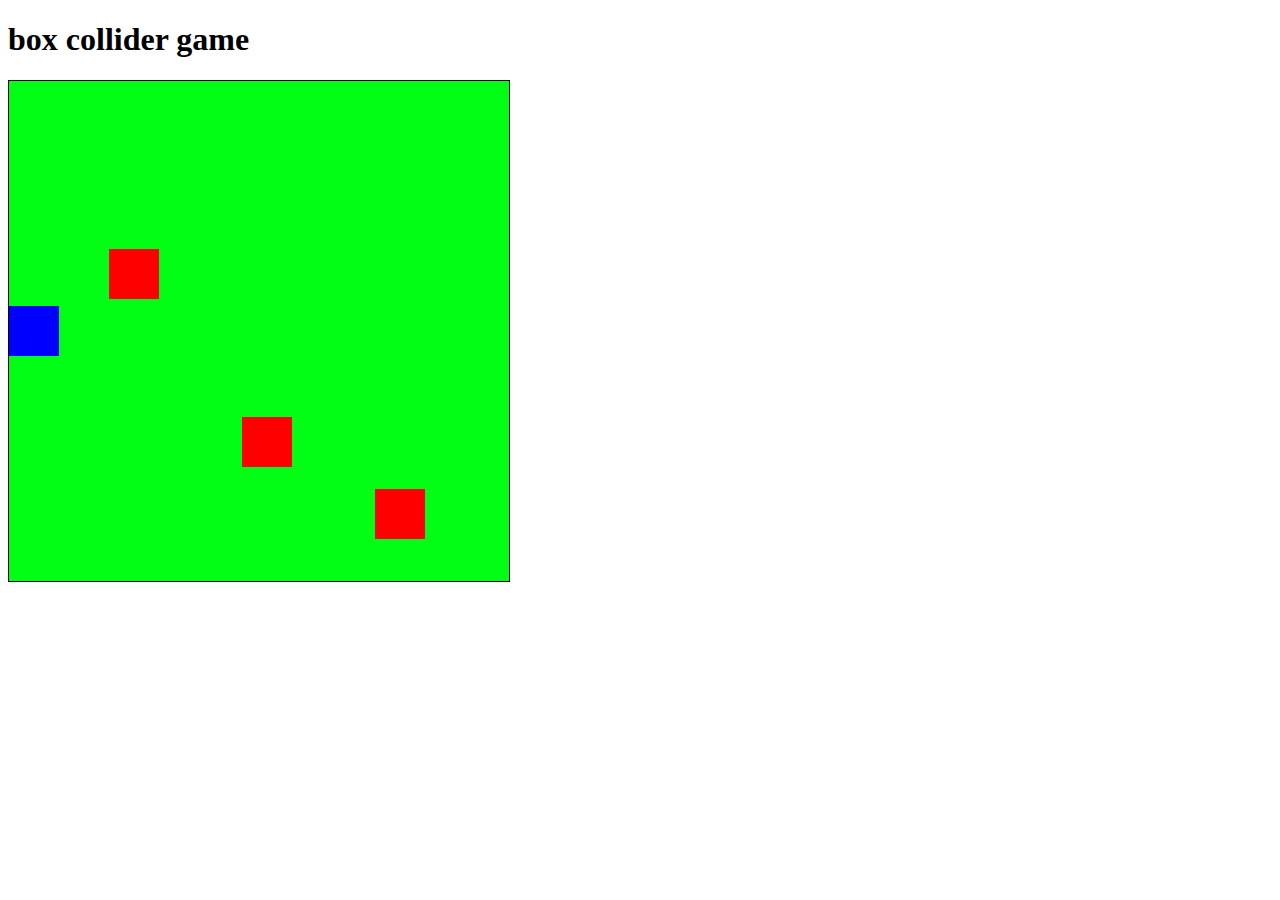
==== box collider game/index.html @ 1d623a4d "box collider game added to projects" ====
<!DOCTYPE html>
<html lang="en">
<head>
    <meta charset="UTF-8">
    <meta http-equiv="X-UA-Compatible" content="IE=edge">
    <meta name="viewport" content="width=device-width, initial-scale=1.0">
    <title>Document</title>
    <link rel="stylesheet" href="style.css">
    <script async defer src="script.js"></script>
    
</head>
<body>
    <h1>box collider game</h1>
    <canvas id="mycanvas" width="500px" height="500px"></canvas>
    
</body>
</html>
---- box collider game/style.css ----
#mycanvas {
    height : 500px;
    width : 500px;
    border: 1px solid black;
    background-color: rgb(0, 255, 21);
}
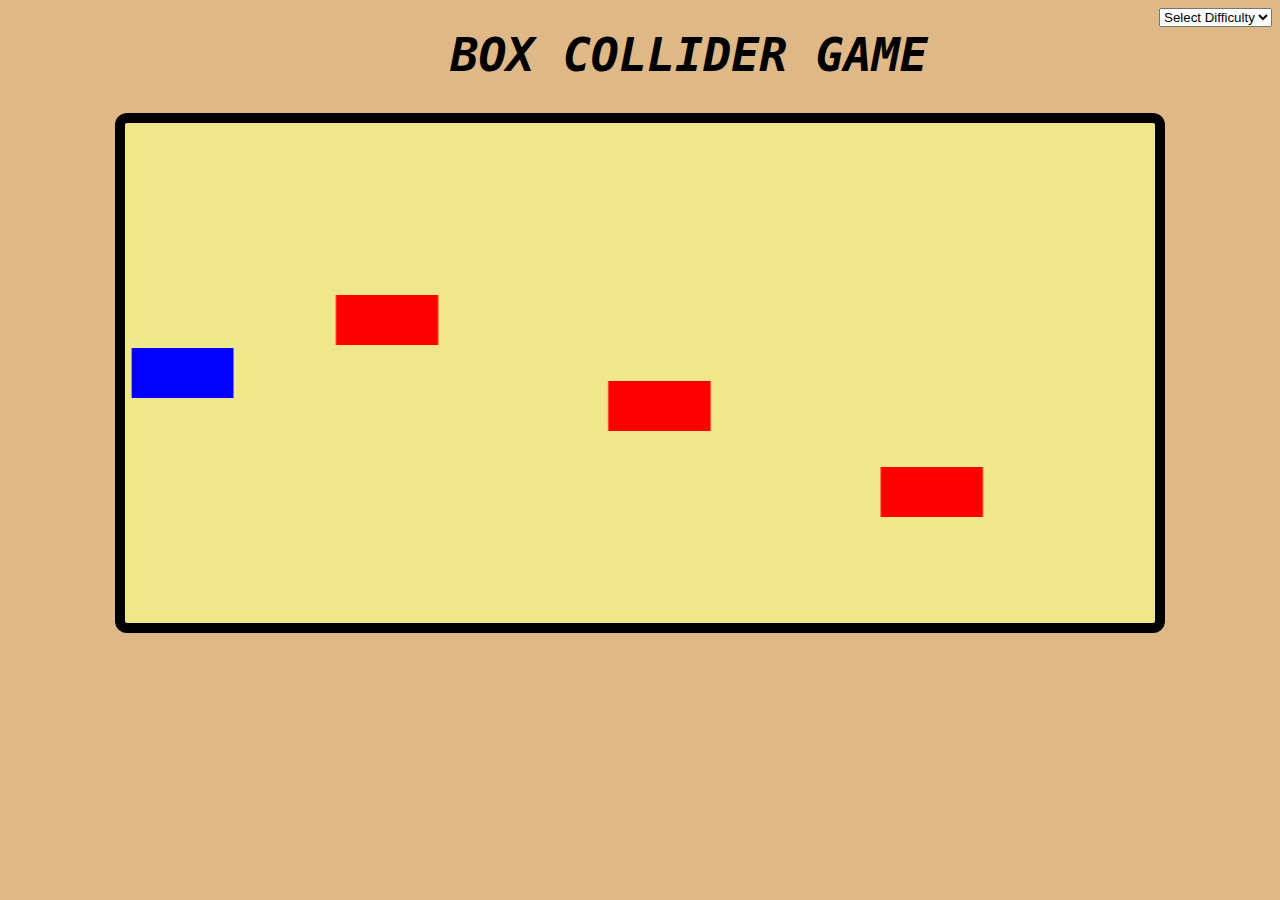
==== commit ea8b5938: "adding difficulty setting functionality" ====
--- a/box collider game/index.html
+++ b/box collider game/index.html
@@ -1,17 +1,35 @@
 <!DOCTYPE html>
 <html lang="en">
+
 <head>
     <meta charset="UTF-8">
     <meta http-equiv="X-UA-Compatible" content="IE=edge">
     <meta name="viewport" content="width=device-width, initial-scale=1.0">
     <title>Document</title>
+
+    <!-- CSS only -->
+    <link href="https://cdn.jsdelivr.net/npm/bootstrap@5.2.0/dist/css/bootstrap.min.css" rel="stylesheet"
+        integrity="sha384-gH2yIJqKdNHPEq0n4Mqa/HGKIhSkIHeL5AyhkYV8i59U5AR6csBvApHHNl/vI1Bx" crossorigin="anonymous">
     <link rel="stylesheet" href="style.css">
     <script async defer src="script.js"></script>
-    
+
 </head>
+
 <body>
-    <h1>box collider game</h1>
-    <canvas id="mycanvas" width="500px" height="500px"></canvas>
-    
+    <h1>BOX COLLIDER GAME</h1>
+
+
+    <select class="form-select form-select-lg w-25 d-inline-block m-3" aria-label=".form-select-sm example">
+        <option selected>Select Difficulty</option>
+        <option value="1">Easy</option>
+        <option value="2">Moderate</option>
+        <option value="3">Hard</option>
+    </select>
+
+    <div>
+        <canvas id="mycanvas" width="500px" height="500px"></canvas>
+    </div>
+
 </body>
+
 </html>--- a/box collider game/style.css
+++ b/box collider game/style.css
@@ -1,6 +1,34 @@
 #mycanvas {
+    padding-left: 5pt;
+    align-self: center;
     height : 500px;
-    width : 500px;
-    border: 1px solid black;
-    background-color: rgb(0, 255, 21);
+    width : 80vw;
+    border: 10px solid black;
+    border-radius: 12px;
+    background-color:khaki;
+    user-select: none;
+}
+
+div{
+    text-align: center;
+}
+
+h1{
+    font-style: italic;
+    font-size: 35pt;
+    font-weight: bold;
+    font-family: monospace;
+    display: inline-block;
+    position: relative;
+    left: 35%;
+    margin-top: 20px;
+}
+
+body{
+    background-color: burlywood;
+}
+
+.form-select{
+    display: inline-block;
+    float: right;
 }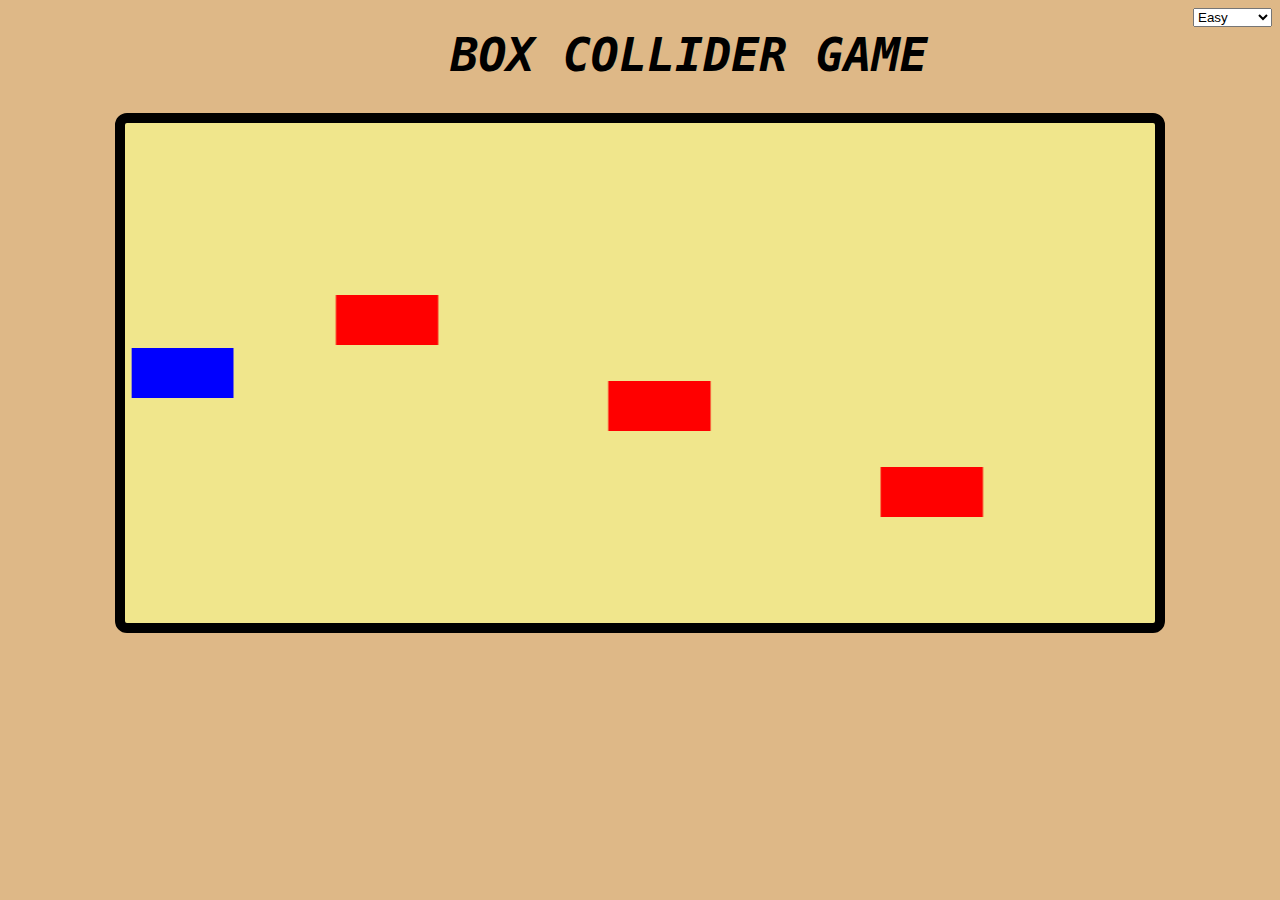
==== commit 0057b9a4: "added difficulty setting fucntionality" ====
--- a/box collider game/index.html
+++ b/box collider game/index.html
@@ -19,8 +19,8 @@
     <h1>BOX COLLIDER GAME</h1>
 
 
-    <select class="form-select form-select-lg w-25 d-inline-block m-3" aria-label=".form-select-sm example">
-        <option selected>Select Difficulty</option>
+    <select id="difficulty" onchange="difficulty()" class="form-select form-select-lg w-25 d-inline-block m-3"
+        aria-label=".form-select-sm example">
         <option value="1">Easy</option>
         <option value="2">Moderate</option>
         <option value="3">Hard</option>
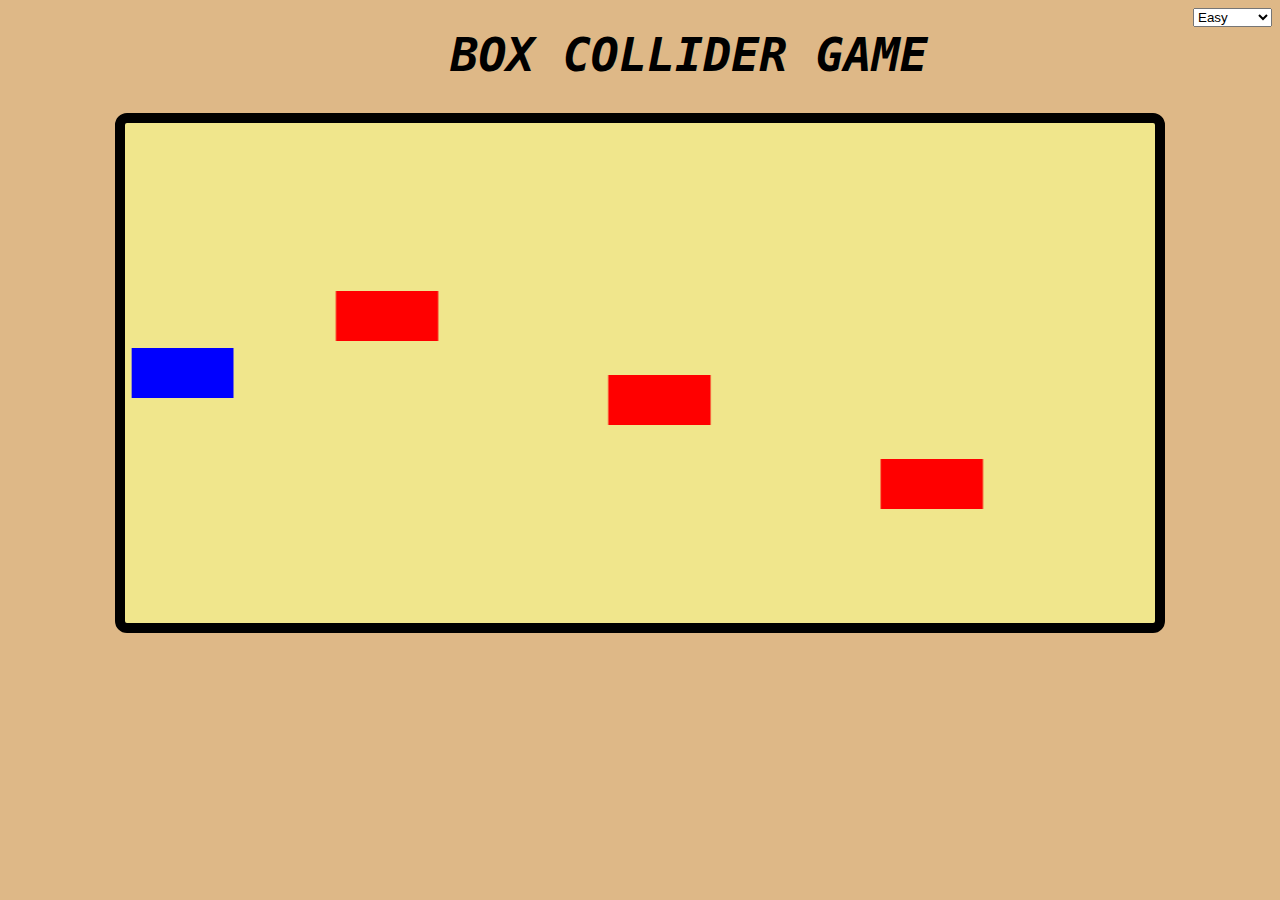
==== commit a042f4e3: "extra" ====
--- a/box collider game/index.html
+++ b/box collider game/index.html
@@ -5,7 +5,7 @@
     <meta charset="UTF-8">
     <meta http-equiv="X-UA-Compatible" content="IE=edge">
     <meta name="viewport" content="width=device-width, initial-scale=1.0">
-    <title>Document</title>
+    <title>Box Collider Game</title>
 
     <!-- CSS only -->
     <link href="https://cdn.jsdelivr.net/npm/bootstrap@5.2.0/dist/css/bootstrap.min.css" rel="stylesheet"
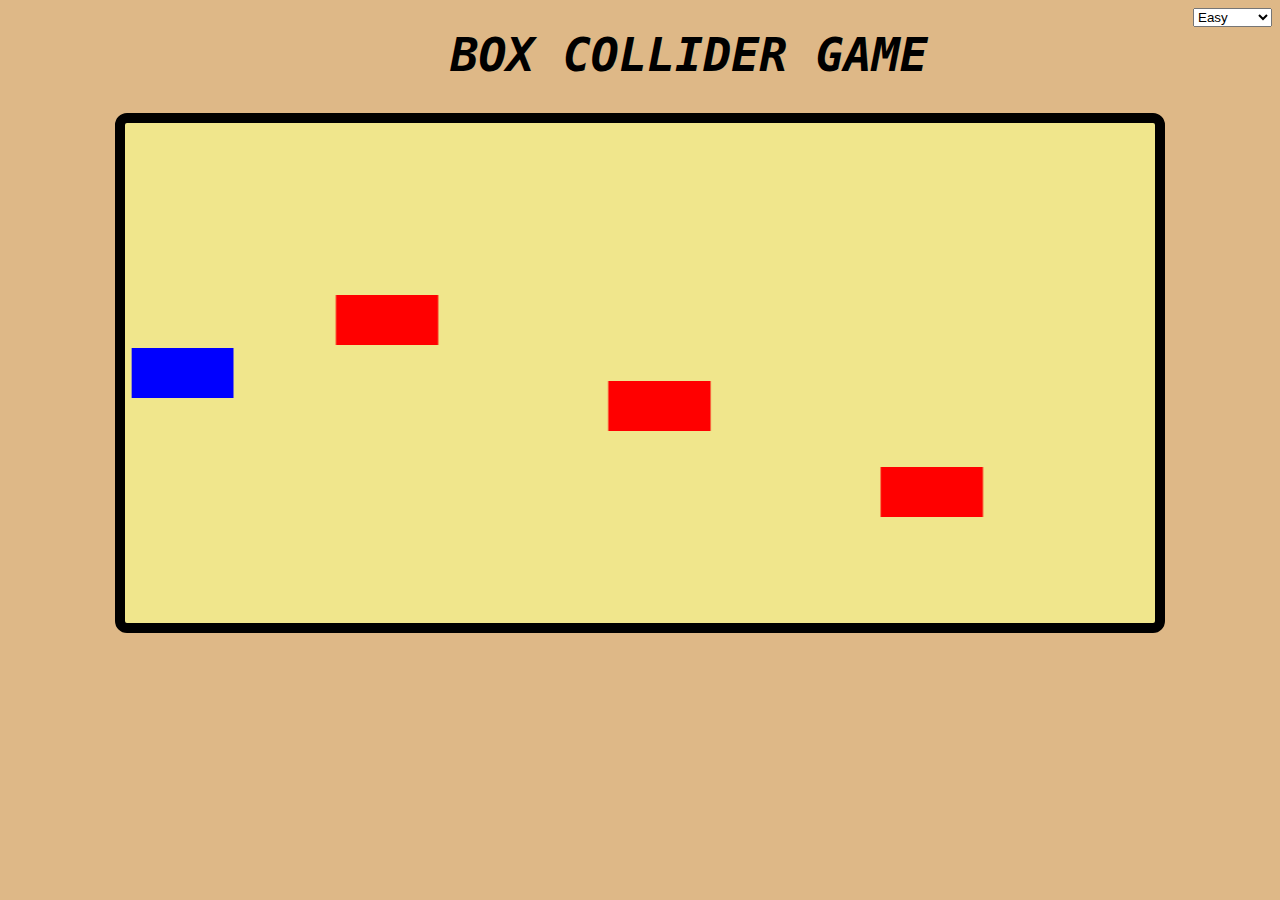
==== commit e8e026a7: "added functionality" ====
--- a/box collider game/index.html
+++ b/box collider game/index.html
@@ -24,6 +24,7 @@
         <option value="1">Easy</option>
         <option value="2">Moderate</option>
         <option value="3">Hard</option>
+        <option value="4">Expert</option>
     </select>
 
     <div>
